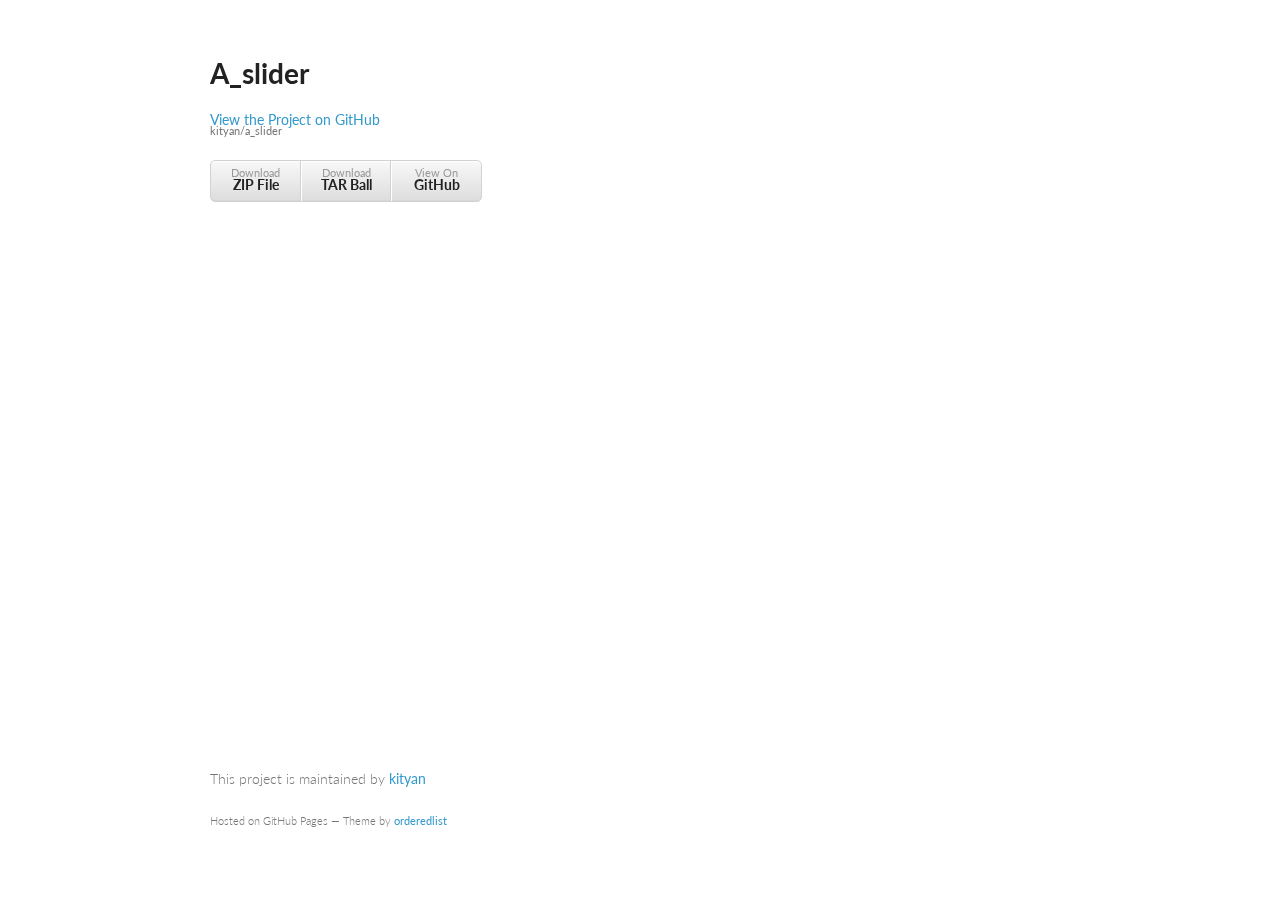
==== index.html @ 885e557c "Update index.html" ====
<!doctype html>
<html>
  <head>
    <meta charset="utf-8">
    <meta http-equiv="X-UA-Compatible" content="chrome=1">
    <title>A_slider by kityan</title>

    <link rel="stylesheet" href="stylesheets/styles.css">
    <link rel="stylesheet" href="stylesheets/pygment_trac.css">
    
    
   <!-- <style>.demo {margin: 50px 0px 50px 0px;}</style>    -->
    
    <script type="text/javascript" src="http://cdnjs.cloudflare.com/ajax/libs/jquery/1.7/jquery.min.js"></script>
    <link rel="stylesheet" href="https://raw.githubusercontent.com/kityan/a_slider/master/jquery.a_slider.css">
    <script src="https://raw.githubusercontent.com/kityan/a_slider/master/jquery.a_slider.js"></script>

    <meta name="viewport" content="width=device-width, initial-scale=1, user-scalable=no">
    <!--[if lt IE 9]>
    <script src="//html5shiv.googlecode.com/svn/trunk/html5.js"></script>
    <![endif]-->
  </head>
  <body>
    <div class="wrapper">
      <header>
        <h1>A_slider</h1>
        <p></p>

        <p class="view"><a href="https://github.com/kityan/a_slider">View the Project on GitHub <small>kityan/a_slider</small></a></p>


        <ul>
          <li><a href="https://github.com/kityan/a_slider/zipball/master">Download <strong>ZIP File</strong></a></li>
          <li><a href="https://github.com/kityan/a_slider/tarball/master">Download <strong>TAR Ball</strong></a></li>
          <li><a href="https://github.com/kityan/a_slider">View On <strong>GitHub</strong></a></li>
        </ul>
      </header>
      <section>
        

<div id="demo1" class="demo"></div>
<div id="demo2" class="demo"></div>
<div id="demo3" class="demo"></div>
<div id="demo4" class="demo"></div>
<div id="demo5" class="demo"></div>

<script type="text/javascript">
$(document).ready(function(){
$('#demo1').a_slider();
$('#demo2').a_slider({width: '50%', initalTick: 3}).css('background', 'yellow');
$('#demo3, #demo4').a_slider({width: '400px', initalTick: 2});
$('#demo5').a_slider({width: '80%', track: {height: '1px'}, bar: {side: '20px'}, initalTick: 4, ticks: 20});
});
</script>        
      
        
        <!--
        <h3>
<a name="welcome-to-github-pages" class="anchor" href="#welcome-to-github-pages"><span class="octicon octicon-link"></span></a>Welcome to GitHub Pages.</h3>

<p>This automatic page generator is the easiest way to create beautiful pages for all of your projects. Author your page content here using GitHub Flavored Markdown, select a template crafted by a designer, and publish. After your page is generated, you can check out the new branch:</p>

<pre><code>$ cd your_repo_root/repo_name
$ git fetch origin
$ git checkout gh-pages
</code></pre>

<p>If you're using the GitHub for Mac, simply sync your repository and you'll see the new branch.</p>

<h3>
<a name="designer-templates" class="anchor" href="#designer-templates"><span class="octicon octicon-link"></span></a>Designer Templates</h3>

<p>We've crafted some handsome templates for you to use. Go ahead and continue to layouts to browse through them. You can easily go back to edit your page before publishing. After publishing your page, you can revisit the page generator and switch to another theme. Your Page content will be preserved if it remained markdown format.</p>

<h3>
<a name="rather-drive-stick" class="anchor" href="#rather-drive-stick"><span class="octicon octicon-link"></span></a>Rather Drive Stick?</h3>

<p>If you prefer to not use the automatic generator, push a branch named <code>gh-pages</code> to your repository to create a page manually. In addition to supporting regular HTML content, GitHub Pages support Jekyll, a simple, blog aware static site generator written by our own Tom Preston-Werner. Jekyll makes it easy to create site-wide headers and footers without having to copy them across every page. It also offers intelligent blog support and other advanced templating features.</p>

<h3>
<a name="authors-and-contributors" class="anchor" href="#authors-and-contributors"><span class="octicon octicon-link"></span></a>Authors and Contributors</h3>

<p>You can <a href="https://github.com/blog/821" class="user-mention">@mention</a> a GitHub username to generate a link to their profile. The resulting <code>&lt;a&gt;</code> element will link to the contributor's GitHub Profile. For example: In 2007, Chris Wanstrath (<a href="https://github.com/defunkt" class="user-mention">@defunkt</a>), PJ Hyett (<a href="https://github.com/pjhyett" class="user-mention">@pjhyett</a>), and Tom Preston-Werner (<a href="https://github.com/mojombo" class="user-mention">@mojombo</a>) founded GitHub.</p>

<h3>
<a name="support-or-contact" class="anchor" href="#support-or-contact"><span class="octicon octicon-link"></span></a>Support or Contact</h3>

<p>Having trouble with Pages? Check out the documentation at <a href="http://help.github.com/pages">http://help.github.com/pages</a> or contact <a href="mailto:support@github.com">support@github.com</a> and we’ll help you sort it out.</p>
-->
      </section>
      <footer>
        <p>This project is maintained by <a href="https://github.com/kityan">kityan</a></p>
        <p><small>Hosted on GitHub Pages &mdash; Theme by <a href="https://github.com/orderedlist">orderedlist</a></small></p>
      </footer>
    </div>
    <script src="javascripts/scale.fix.js"></script>
    
  </body>
</html>
---- stylesheets/styles.css ----
@import url(https://fonts.googleapis.com/css?family=Lato:300italic,700italic,300,700);

body {
  padding:50px;
  font:14px/1.5 Lato, "Helvetica Neue", Helvetica, Arial, sans-serif;
  color:#777;
  font-weight:300;
}

h1, h2, h3, h4, h5, h6 {
  color:#222;
  margin:0 0 20px;
}

p, ul, ol, table, pre, dl {
  margin:0 0 20px;
}

h1, h2, h3 {
  line-height:1.1;
}

h1 {
  font-size:28px;
}

h2 {
  color:#393939;
}

h3, h4, h5, h6 {
  color:#494949;
}

a {
  color:#39c;
  font-weight:400;
  text-decoration:none;
}

a small {
  font-size:11px;
  color:#777;
  margin-top:-0.6em;
  display:block;
}

.wrapper {
  width:860px;
  margin:0 auto;
}

blockquote {
  border-left:1px solid #e5e5e5;
  margin:0;
  padding:0 0 0 20px;
  font-style:italic;
}

code, pre {
  font-family:Monaco, Bitstream Vera Sans Mono, Lucida Console, Terminal;
  color:#333;
  font-size:12px;
}

pre {
  padding:8px 15px;
  background: #f8f8f8;  
  border-radius:5px;
  border:1px solid #e5e5e5;
  overflow-x: auto;
}

table {
  width:100%;
  border-collapse:collapse;
}

th, td {
  text-align:left;
  padding:5px 10px;
  border-bottom:1px solid #e5e5e5;
}

dt {
  color:#444;
  font-weight:700;
}

th {
  color:#444;
}

img {
  max-width:100%;
}

header {
  width:270px;
  float:left;
  position:fixed;
}

header ul {
  list-style:none;
  height:40px;
  
  padding:0;
  
  background: #eee;
  background: -moz-linear-gradient(top, #f8f8f8 0%, #dddddd 100%);
  background: -webkit-gradient(linear, left top, left bottom, color-stop(0%,#f8f8f8), color-stop(100%,#dddddd));
  background: -webkit-linear-gradient(top, #f8f8f8 0%,#dddddd 100%);
  background: -o-linear-gradient(top, #f8f8f8 0%,#dddddd 100%);
  background: -ms-linear-gradient(top, #f8f8f8 0%,#dddddd 100%);
  background: linear-gradient(top, #f8f8f8 0%,#dddddd 100%);
  
  border-radius:5px;
  border:1px solid #d2d2d2;
  box-shadow:inset #fff 0 1px 0, inset rgba(0,0,0,0.03) 0 -1px 0;
  width:270px;
}

header li {
  width:89px;
  float:left;
  border-right:1px solid #d2d2d2;
  height:40px;
}

header ul a {
  line-height:1;
  font-size:11px;
  color:#999;
  display:block;
  text-align:center;
  padding-top:6px;
  height:40px;
}

strong {
  color:#222;
  font-weight:700;
}

header ul li + li {
  width:88px;
  border-left:1px solid #fff;
}

header ul li + li + li {
  border-right:none;
  width:89px;
}

header ul a strong {
  font-size:14px;
  display:block;
  color:#222;
}

section {
  width:500px;
  float:right;
  padding-bottom:50px;
}

small {
  font-size:11px;
}

hr {
  border:0;
  background:#e5e5e5;
  height:1px;
  margin:0 0 20px;
}

footer {
  width:270px;
  float:left;
  position:fixed;
  bottom:50px;
}

@media print, screen and (max-width: 960px) {
  
  div.wrapper {
    width:auto;
    margin:0;
  }
  
  header, section, footer {
    float:none;
    position:static;
    width:auto;
  }
  
  header {
    padding-right:320px;
  }
  
  section {
    border:1px solid #e5e5e5;
    border-width:1px 0;
    padding:20px 0;
    margin:0 0 20px;
  }
  
  header a small {
    display:inline;
  }
  
  header ul {
    position:absolute;
    right:50px;
    top:52px;
  }
}

@media print, screen and (max-width: 720px) {
  body {
    word-wrap:break-word;
  }
  
  header {
    padding:0;
  }
  
  header ul, header p.view {
    position:static;
  }
  
  pre, code {
    word-wrap:normal;
  }
}

@media print, screen and (max-width: 480px) {
  body {
    padding:15px;
  }
  
  header ul {
    display:none;
  }
}

@media print {
  body {
    padding:0.4in;
    font-size:12pt;
    color:#444;
  }
}
---- stylesheets/pygment_trac.css ----
.highlight  { background: #ffffff; }
.highlight .c { color: #999988; font-style: italic } /* Comment */
.highlight .err { color: #a61717; background-color: #e3d2d2 } /* Error */
.highlight .k { font-weight: bold } /* Keyword */
.highlight .o { font-weight: bold } /* Operator */
.highlight .cm { color: #999988; font-style: italic } /* Comment.Multiline */
.highlight .cp { color: #999999; font-weight: bold } /* Comment.Preproc */
.highlight .c1 { color: #999988; font-style: italic } /* Comment.Single */
.highlight .cs { color: #999999; font-weight: bold; font-style: italic } /* Comment.Special */
.highlight .gd { color: #000000; background-color: #ffdddd } /* Generic.Deleted */
.highlight .gd .x { color: #000000; background-color: #ffaaaa } /* Generic.Deleted.Specific */
.highlight .ge { font-style: italic } /* Generic.Emph */
.highlight .gr { color: #aa0000 } /* Generic.Error */
.highlight .gh { color: #999999 } /* Generic.Heading */
.highlight .gi { color: #000000; background-color: #ddffdd } /* Generic.Inserted */
.highlight .gi .x { color: #000000; background-color: #aaffaa } /* Generic.Inserted.Specific */
.highlight .go { color: #888888 } /* Generic.Output */
.highlight .gp { color: #555555 } /* Generic.Prompt */
.highlight .gs { font-weight: bold } /* Generic.Strong */
.highlight .gu { color: #800080; font-weight: bold; } /* Generic.Subheading */
.highlight .gt { color: #aa0000 } /* Generic.Traceback */
.highlight .kc { font-weight: bold } /* Keyword.Constant */
.highlight .kd { font-weight: bold } /* Keyword.Declaration */
.highlight .kn { font-weight: bold } /* Keyword.Namespace */
.highlight .kp { font-weight: bold } /* Keyword.Pseudo */
.highlight .kr { font-weight: bold } /* Keyword.Reserved */
.highlight .kt { color: #445588; font-weight: bold } /* Keyword.Type */
.highlight .m { color: #009999 } /* Literal.Number */
.highlight .s { color: #d14 } /* Literal.String */
.highlight .na { color: #008080 } /* Name.Attribute */
.highlight .nb { color: #0086B3 } /* Name.Builtin */
.highlight .nc { color: #445588; font-weight: bold } /* Name.Class */
.highlight .no { color: #008080 } /* Name.Constant */
.highlight .ni { color: #800080 } /* Name.Entity */
.highlight .ne { color: #990000; font-weight: bold } /* Name.Exception */
.highlight .nf { color: #990000; font-weight: bold } /* Name.Function */
.highlight .nn { color: #555555 } /* Name.Namespace */
.highlight .nt { color: #000080 } /* Name.Tag */
.highlight .nv { color: #008080 } /* Name.Variable */
.highlight .ow { font-weight: bold } /* Operator.Word */
.highlight .w { color: #bbbbbb } /* Text.Whitespace */
.highlight .mf { color: #009999 } /* Literal.Number.Float */
.highlight .mh { color: #009999 } /* Literal.Number.Hex */
.highlight .mi { color: #009999 } /* Literal.Number.Integer */
.highlight .mo { color: #009999 } /* Literal.Number.Oct */
.highlight .sb { color: #d14 } /* Literal.String.Backtick */
.highlight .sc { color: #d14 } /* Literal.String.Char */
.highlight .sd { color: #d14 } /* Literal.String.Doc */
.highlight .s2 { color: #d14 } /* Literal.String.Double */
.highlight .se { color: #d14 } /* Literal.String.Escape */
.highlight .sh { color: #d14 } /* Literal.String.Heredoc */
.highlight .si { color: #d14 } /* Literal.String.Interpol */
.highlight .sx { color: #d14 } /* Literal.String.Other */
.highlight .sr { color: #009926 } /* Literal.String.Regex */
.highlight .s1 { color: #d14 } /* Literal.String.Single */
.highlight .ss { color: #990073 } /* Literal.String.Symbol */
.highlight .bp { color: #999999 } /* Name.Builtin.Pseudo */
.highlight .vc { color: #008080 } /* Name.Variable.Class */
.highlight .vg { color: #008080 } /* Name.Variable.Global */
.highlight .vi { color: #008080 } /* Name.Variable.Instance */
.highlight .il { color: #009999 } /* Literal.Number.Integer.Long */

.type-csharp .highlight .k { color: #0000FF }
.type-csharp .highlight .kt { color: #0000FF }
.type-csharp .highlight .nf { color: #000000; font-weight: normal }
.type-csharp .highlight .nc { color: #2B91AF }
.type-csharp .highlight .nn { color: #000000 }
.type-csharp .highlight .s { color: #A31515 }
.type-csharp .highlight .sc { color: #A31515 }
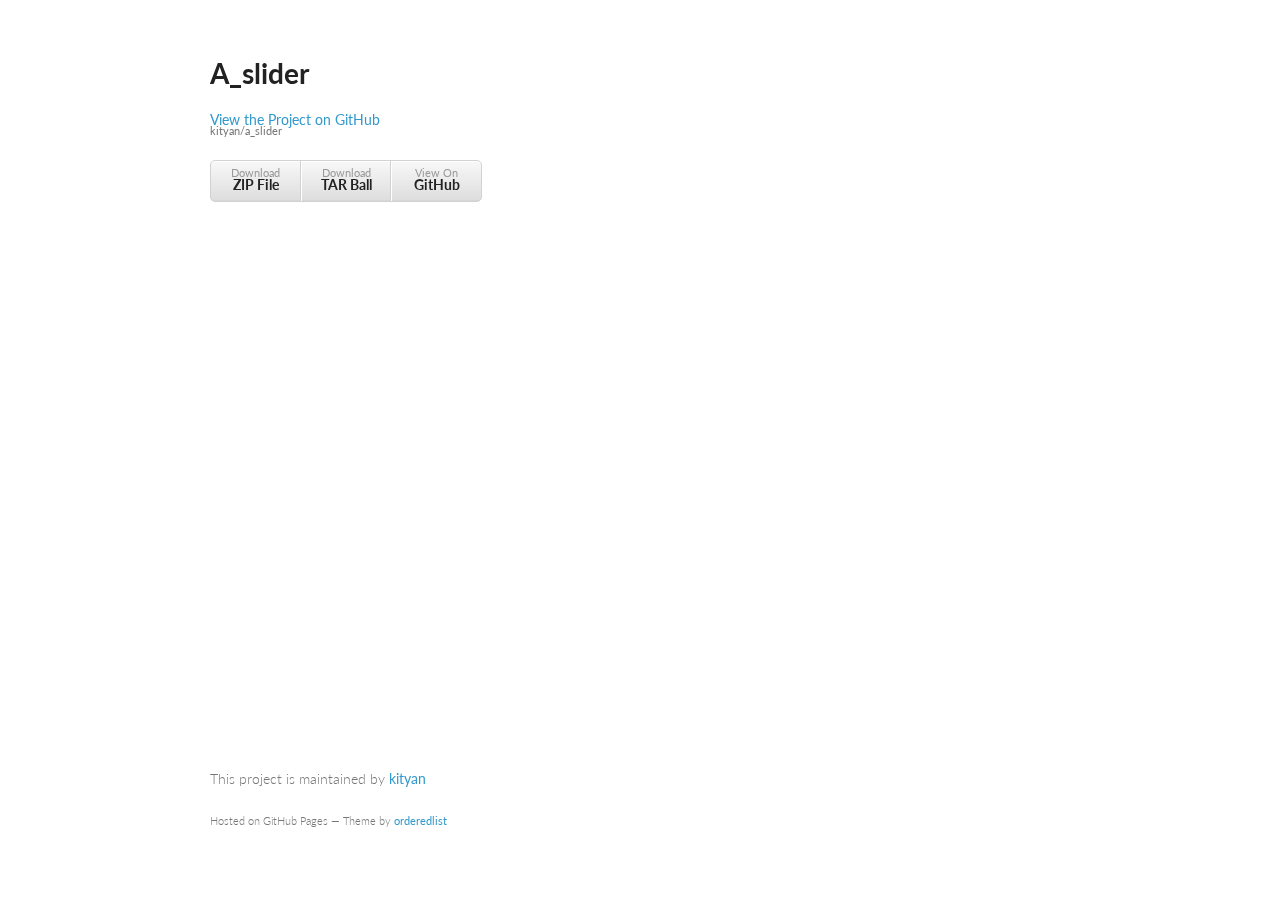
==== commit 767868a4: "Update index.html" ====
--- a/index.html
+++ b/index.html
@@ -9,7 +9,7 @@
     <link rel="stylesheet" href="stylesheets/pygment_trac.css">
     
     
-   <!-- <style>.demo {margin: 50px 0px 50px 0px;}</style>    -->
+
     
     <script type="text/javascript" src="http://cdnjs.cloudflare.com/ajax/libs/jquery/1.7/jquery.min.js"></script>
     <link rel="stylesheet" href="https://raw.githubusercontent.com/kityan/a_slider/master/jquery.a_slider.css">
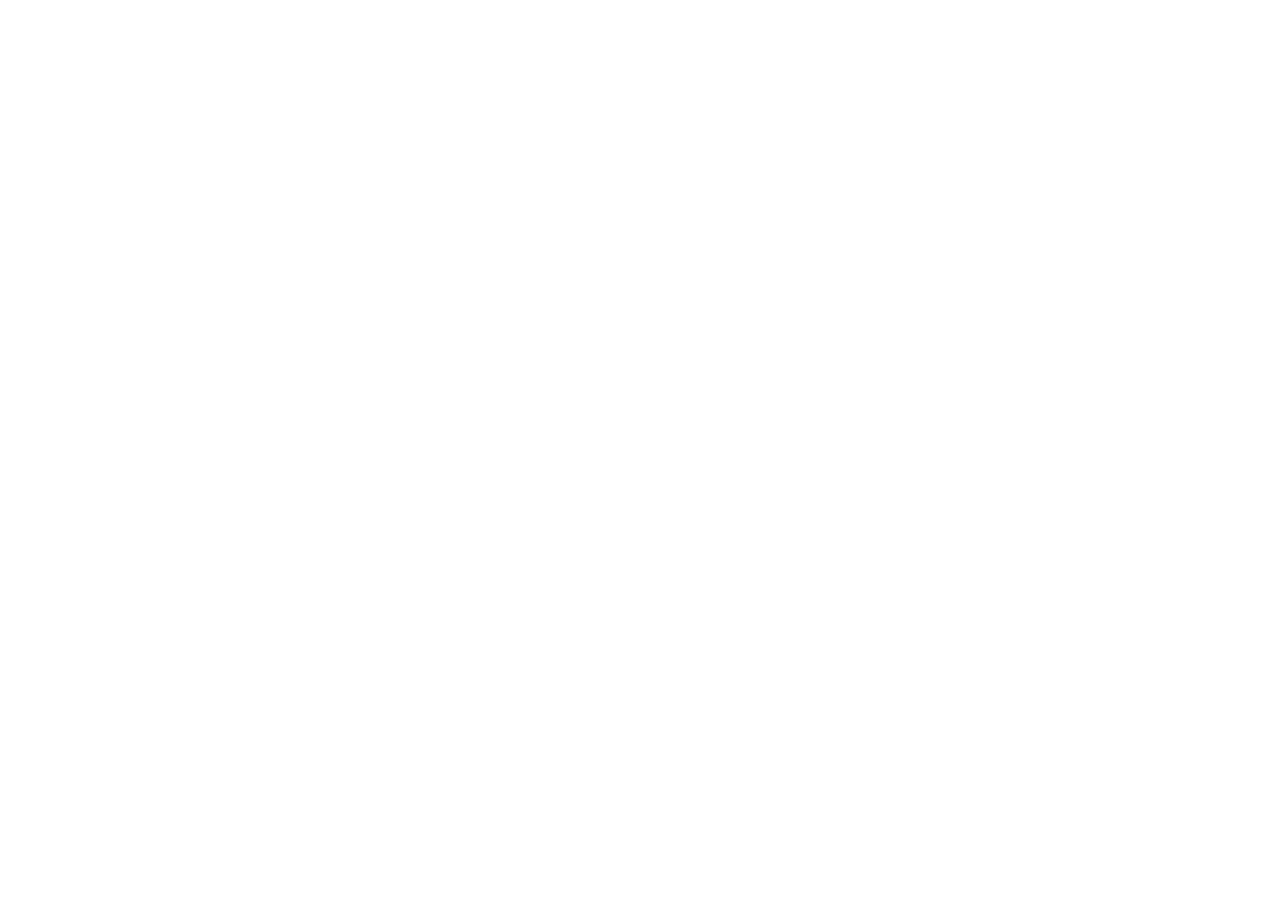
==== commit 8fdf67e7: "Update index.html" ====
--- a/index.html
+++ b/index.html
@@ -2,40 +2,15 @@
 <html>
   <head>
     <meta charset="utf-8">
-    <meta http-equiv="X-UA-Compatible" content="chrome=1">
     <title>A_slider by kityan</title>
-
-    <link rel="stylesheet" href="stylesheets/styles.css">
-    <link rel="stylesheet" href="stylesheets/pygment_trac.css">
-    
-    
-
+    <style>.demo {margin: 50px 0px 50px 0px;}</style>
     
     <script type="text/javascript" src="http://cdnjs.cloudflare.com/ajax/libs/jquery/1.7/jquery.min.js"></script>
     <link rel="stylesheet" href="https://raw.githubusercontent.com/kityan/a_slider/master/jquery.a_slider.css">
     <script src="https://raw.githubusercontent.com/kityan/a_slider/master/jquery.a_slider.js"></script>
 
-    <meta name="viewport" content="width=device-width, initial-scale=1, user-scalable=no">
-    <!--[if lt IE 9]>
-    <script src="//html5shiv.googlecode.com/svn/trunk/html5.js"></script>
-    <![endif]-->
   </head>
   <body>
-    <div class="wrapper">
-      <header>
-        <h1>A_slider</h1>
-        <p></p>
-
-        <p class="view"><a href="https://github.com/kityan/a_slider">View the Project on GitHub <small>kityan/a_slider</small></a></p>
-
-
-        <ul>
-          <li><a href="https://github.com/kityan/a_slider/zipball/master">Download <strong>ZIP File</strong></a></li>
-          <li><a href="https://github.com/kityan/a_slider/tarball/master">Download <strong>TAR Ball</strong></a></li>
-          <li><a href="https://github.com/kityan/a_slider">View On <strong>GitHub</strong></a></li>
-        </ul>
-      </header>
-      <section>
         
 
 <div id="demo1" class="demo"></div>
@@ -52,48 +27,6 @@
 $('#demo5').a_slider({width: '80%', track: {height: '1px'}, bar: {side: '20px'}, initalTick: 4, ticks: 20});
 });
 </script>        
-      
-        
-        <!--
-        <h3>
-<a name="welcome-to-github-pages" class="anchor" href="#welcome-to-github-pages"><span class="octicon octicon-link"></span></a>Welcome to GitHub Pages.</h3>
-
-<p>This automatic page generator is the easiest way to create beautiful pages for all of your projects. Author your page content here using GitHub Flavored Markdown, select a template crafted by a designer, and publish. After your page is generated, you can check out the new branch:</p>
-
-<pre><code>$ cd your_repo_root/repo_name
-$ git fetch origin
-$ git checkout gh-pages
-</code></pre>
-
-<p>If you're using the GitHub for Mac, simply sync your repository and you'll see the new branch.</p>
-
-<h3>
-<a name="designer-templates" class="anchor" href="#designer-templates"><span class="octicon octicon-link"></span></a>Designer Templates</h3>
-
-<p>We've crafted some handsome templates for you to use. Go ahead and continue to layouts to browse through them. You can easily go back to edit your page before publishing. After publishing your page, you can revisit the page generator and switch to another theme. Your Page content will be preserved if it remained markdown format.</p>
-
-<h3>
-<a name="rather-drive-stick" class="anchor" href="#rather-drive-stick"><span class="octicon octicon-link"></span></a>Rather Drive Stick?</h3>
-
-<p>If you prefer to not use the automatic generator, push a branch named <code>gh-pages</code> to your repository to create a page manually. In addition to supporting regular HTML content, GitHub Pages support Jekyll, a simple, blog aware static site generator written by our own Tom Preston-Werner. Jekyll makes it easy to create site-wide headers and footers without having to copy them across every page. It also offers intelligent blog support and other advanced templating features.</p>
-
-<h3>
-<a name="authors-and-contributors" class="anchor" href="#authors-and-contributors"><span class="octicon octicon-link"></span></a>Authors and Contributors</h3>
-
-<p>You can <a href="https://github.com/blog/821" class="user-mention">@mention</a> a GitHub username to generate a link to their profile. The resulting <code>&lt;a&gt;</code> element will link to the contributor's GitHub Profile. For example: In 2007, Chris Wanstrath (<a href="https://github.com/defunkt" class="user-mention">@defunkt</a>), PJ Hyett (<a href="https://github.com/pjhyett" class="user-mention">@pjhyett</a>), and Tom Preston-Werner (<a href="https://github.com/mojombo" class="user-mention">@mojombo</a>) founded GitHub.</p>
-
-<h3>
-<a name="support-or-contact" class="anchor" href="#support-or-contact"><span class="octicon octicon-link"></span></a>Support or Contact</h3>
-
-<p>Having trouble with Pages? Check out the documentation at <a href="http://help.github.com/pages">http://help.github.com/pages</a> or contact <a href="mailto:support@github.com">support@github.com</a> and we’ll help you sort it out.</p>
--->
-      </section>
-      <footer>
-        <p>This project is maintained by <a href="https://github.com/kityan">kityan</a></p>
-        <p><small>Hosted on GitHub Pages &mdash; Theme by <a href="https://github.com/orderedlist">orderedlist</a></small></p>
-      </footer>
-    </div>
-    <script src="javascripts/scale.fix.js"></script>
     
   </body>
 </html>
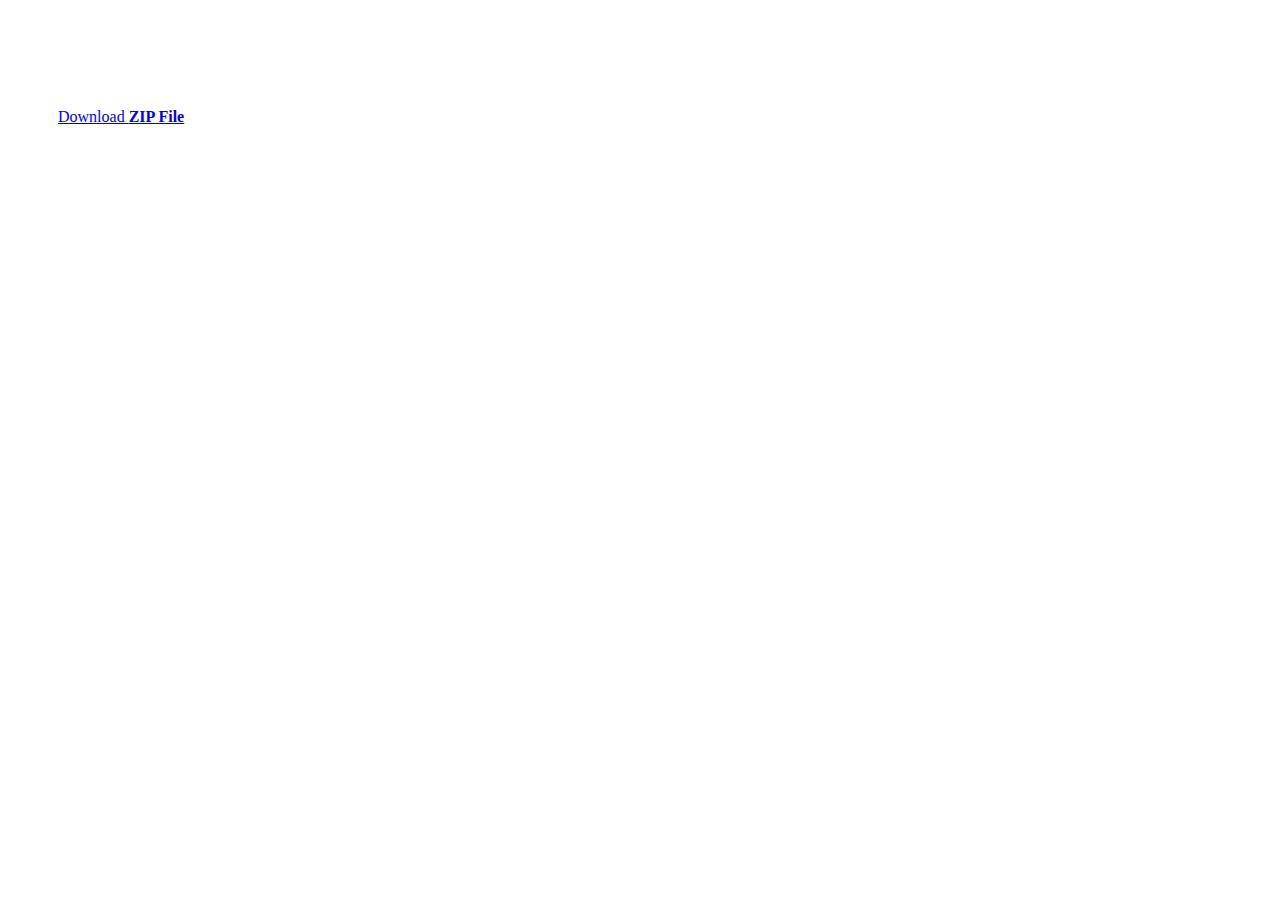
==== commit 1dde53fb: "Update index.html" ====
--- a/index.html
+++ b/index.html
@@ -1,24 +1,20 @@
-<!doctype html>
+<!DOCTYPE html>
 <html>
-  <head>
-    <meta charset="utf-8">
-    <title>A_slider by kityan</title>
-    <style>.demo {margin: 50px 0px 50px 0px;}</style>
-    
-    <script type="text/javascript" src="http://cdnjs.cloudflare.com/ajax/libs/jquery/1.7/jquery.min.js"></script>
-    <link rel="stylesheet" href="https://raw.githubusercontent.com/kityan/a_slider/master/jquery.a_slider.css">
-    <script src="https://raw.githubusercontent.com/kityan/a_slider/master/jquery.a_slider.js"></script>
-
-  </head>
-  <body>
-        
-
-<div id="demo1" class="demo"></div>
-<div id="demo2" class="demo"></div>
-<div id="demo3" class="demo"></div>
-<div id="demo4" class="demo"></div>
-<div id="demo5" class="demo"></div>
-
+<head>
+<meta charset="utf-8">
+<script type="text/javascript" src="http://cdnjs.cloudflare.com/ajax/libs/jquery/1.7/jquery.min.js"></script>
+<link rel='stylesheet' href='https://raw.githubusercontent.com/kityan/a_slider/master/jquery.a_slider.css' type='text/css' media='all' />
+<script type="text/javascript" src="https://raw.githubusercontent.com/kityan/a_slider/master/jquery.a_slider.js"></script>
+<style>
+div {margin: 50px 0px 50px 0px;}
+</style>
+</head>
+<body style="padding: 50px;">
+<div id="demo1"></div>
+<div id="demo2"></div>
+<div id="demo3"></div>
+<div id="demo4"></div>
+<div id="demo5"></div>
 <script type="text/javascript">
 $(document).ready(function(){
 $('#demo1').a_slider();
@@ -26,7 +22,7 @@
 $('#demo3, #demo4').a_slider({width: '400px', initalTick: 2});
 $('#demo5').a_slider({width: '80%', track: {height: '1px'}, bar: {side: '20px'}, initalTick: 4, ticks: 20});
 });
-</script>        
-    
-  </body>
+</script>
+ <a href="https://github.com/kityan/a_slider/zipball/master">Download <strong>ZIP File</strong></a>
+</body>
 </html>
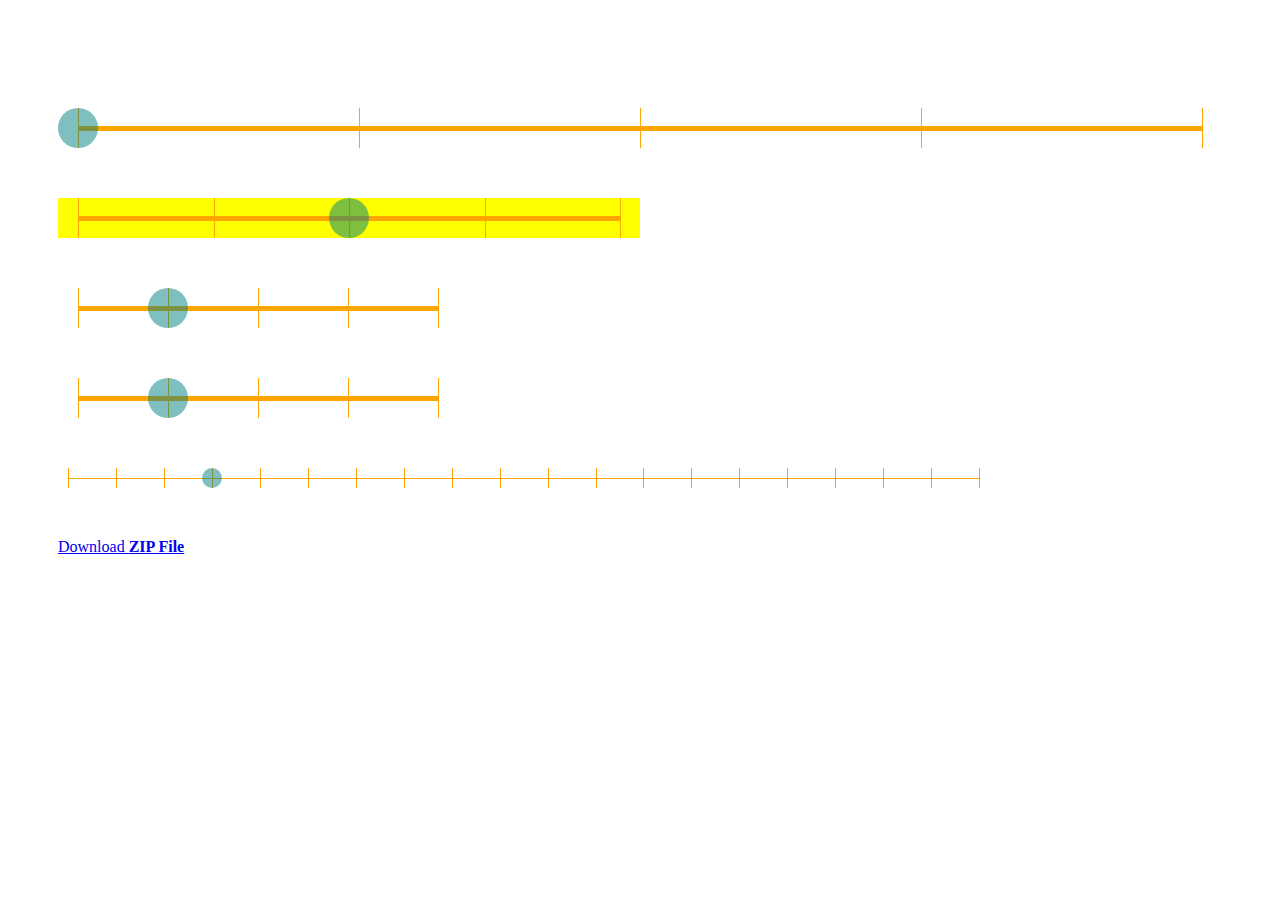
==== commit 1f4e270e: "Updated" ====
--- a/index.html
+++ b/index.html
@@ -3,8 +3,8 @@
 <head>
 <meta charset="utf-8">
 <script type="text/javascript" src="http://cdnjs.cloudflare.com/ajax/libs/jquery/1.7/jquery.min.js"></script>
-<link rel='stylesheet' href='https://raw.githubusercontent.com/kityan/a_slider/master/jquery.a_slider.css' type='text/css' media='all' />
-<script type="text/javascript" src="https://raw.githubusercontent.com/kityan/a_slider/master/jquery.a_slider.js"></script>
+<link rel='stylesheet' href='stylesheets/jquery.a_slider.css' type='text/css' media='all' />
+<script type="text/javascript" src="javascripts/jquery.a_slider.js"></script>
 <style>
 div {margin: 50px 0px 50px 0px;}
 </style>
